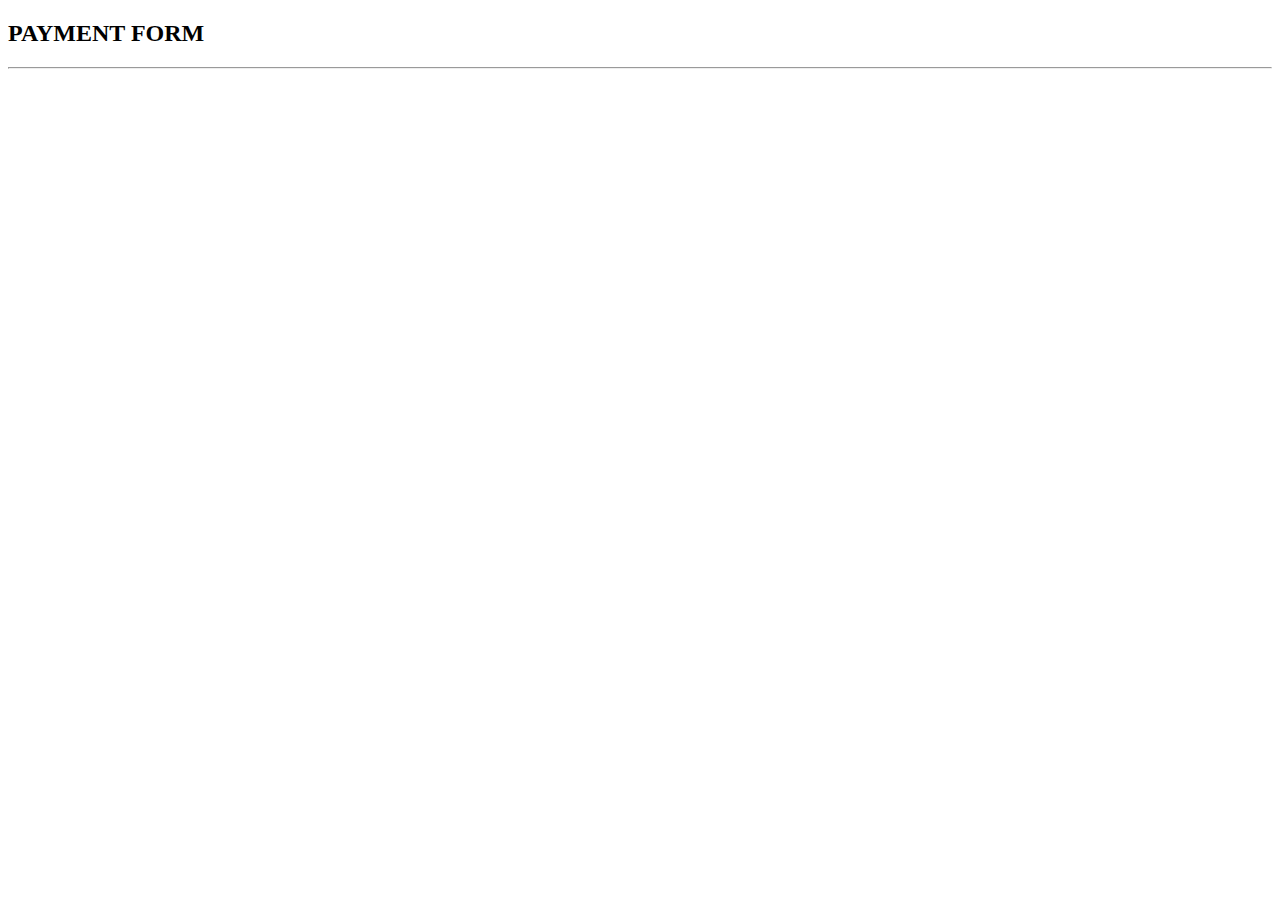
==== Form/index.html @ f330b36d "new form commit" ====
<!DOCTYPE html>
<html lang="en">
<head>
    <meta charset="UTF-8">
    <meta http-equiv="X-UA-Compatible" content="IE=edge">
    <meta name="viewport" content="width=device-width, initial-scale=1.0">
    <title>Form</title>
    <link rel="stylesheet" href="style.css">
</head>
<body>
    <h2>PAYMENT FORM</h2>
    <hr>
    
</body>
</html>
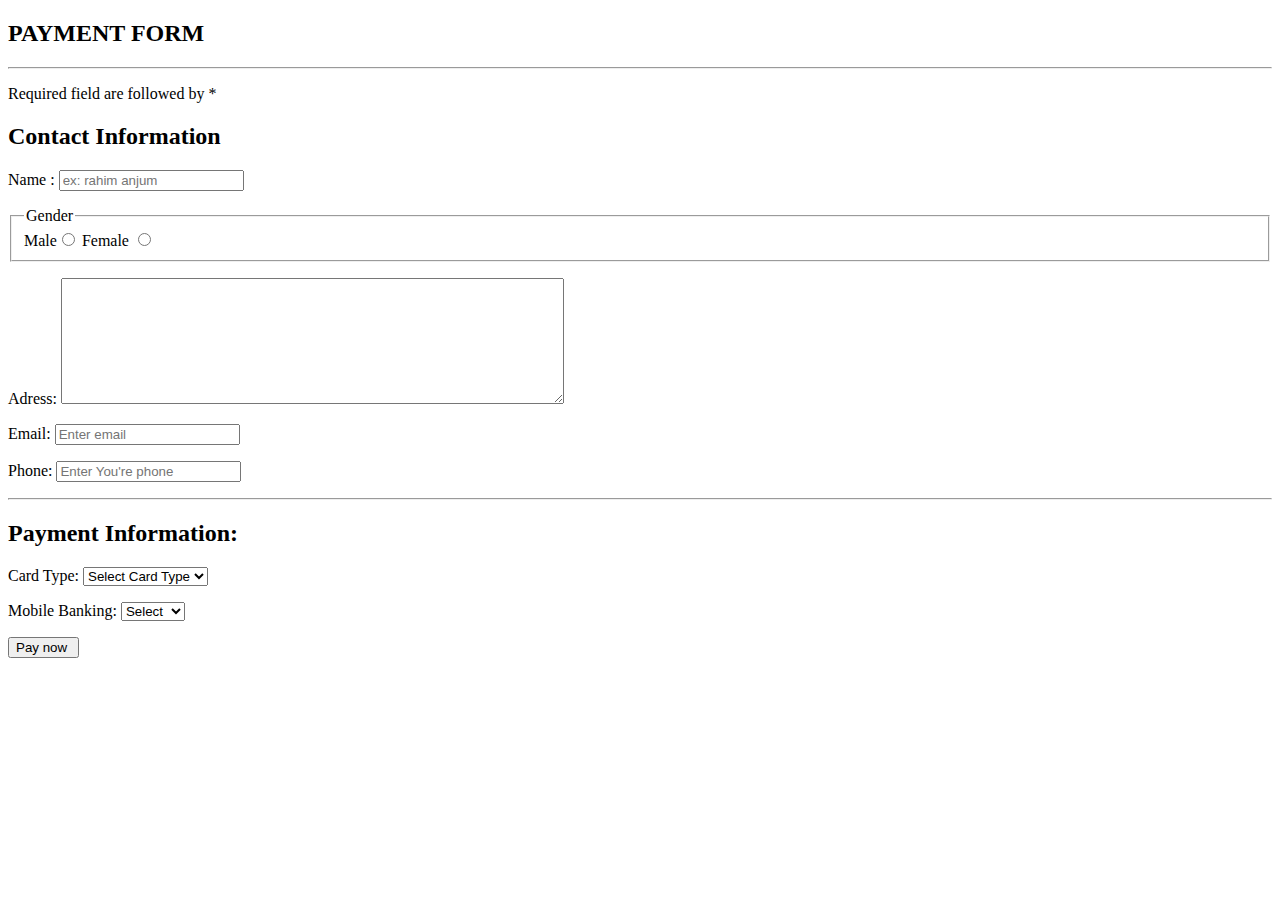
==== commit 2d74cbf6: "form html complete" ====
--- a/Form/index.html
+++ b/Form/index.html
@@ -8,8 +8,58 @@
     <link rel="stylesheet" href="style.css">
 </head>
 <body>
-    <h2>PAYMENT FORM</h2>
-    <hr>
+    <div class="container">
+        <form action="" method="get">
+            <h2>PAYMENT FORM</h2>
+            <hr>
+            <p>Required field are followed by *</p>
+            <h2>Contact Information</h2>
+            <p>Name : <input placeholder="ex: rahim anjum" type="text" name="Name" required id="">
+            </p>
+            <P>
+                <fieldset>
+                    <legend>Gender</legend>
+                    Male<input type="radio" name="Gender" id="\" required>
+                    Female <input type="radio" name="Gender" id="" required>
+                </fieldset>
+            </P>
+            <p>
+                Adress: 
+                <textarea name="" id="" cols="60" rows="8"></textarea Required>
+            </p>
+            <p>
+                Email: <input placeholder="Enter email" type="email" name="Email" id="" required>
+            </p>
+            <p>
+                Phone: <input placeholder="Enter You're phone"type="number" name="Phone numbner" id="" required>
+            </p>
+            <hr>
+            <h2>Payment Information:</h2>
+            <p>
+                Card Type:
+                <select name="Card_type" id="Card_Type">
+                    <option value=>Select Card Type</option>
+                    <option value="Visa">Visa</option>
+                    <option value="Debit_Card">Debit Card</option>
+                    <option value="Credit_Card">Credit Card</option>
+                    <select>
+            </p>
+            <p>
+                Mobile Banking:
+                <select name="Mobile_Banking" id="Mobile_Banking">
+                    <option value="">Select</option>
+                    <option value="Bkash">BKash</option>
+                    <option value="Rocket">Rocket</option>
+                    <option value="Nagad">Nagad</option>
+                </select>
+            </p>
+            <input type="submit" value="Pay now ">
+            
+        </form>
+    </div>
+   
+
+
     
 </body>
 </html>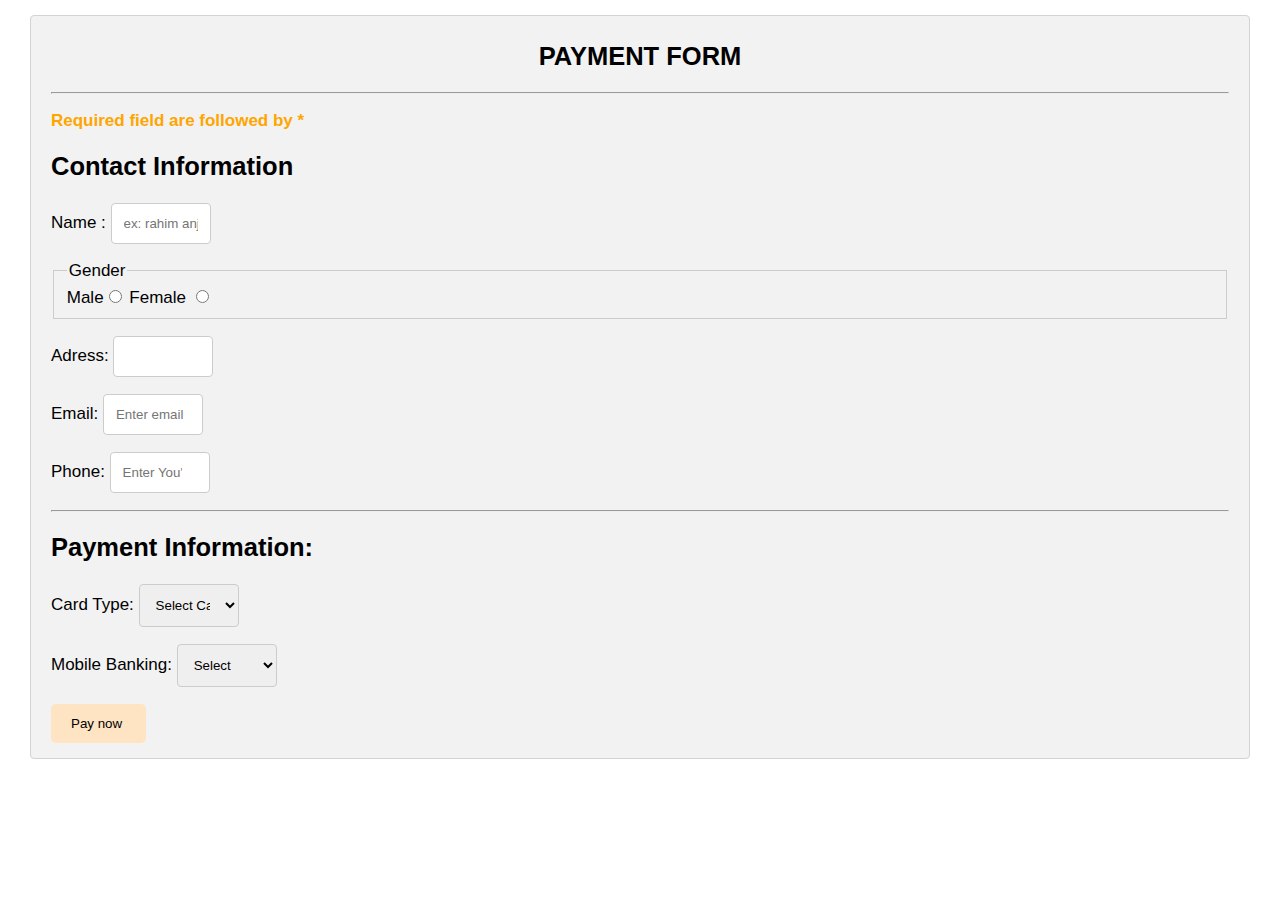
==== commit 2dd8d79c: "form css complete" ====
--- a/Form/index.html
+++ b/Form/index.html
@@ -10,9 +10,9 @@
 <body>
     <div class="container">
         <form action="" method="get">
-            <h2>PAYMENT FORM</h2>
+            <h2 class="main-heading">PAYMENT FORM</h2>
             <hr>
-            <p>Required field are followed by *</p>
+            <p id="required">Required field are followed by *</p>
             <h2>Contact Information</h2>
             <p>Name : <input placeholder="ex: rahim anjum" type="text" name="Name" required id="">
             </p>
@@ -24,8 +24,7 @@
                 </fieldset>
             </P>
             <p>
-                Adress: 
-                <textarea name="" id="" cols="60" rows="8"></textarea Required>
+                Adress: <input type="text">
             </p>
             <p>
                 Email: <input placeholder="Enter email" type="email" name="Email" id="" required>
@@ -47,10 +46,10 @@
             <p>
                 Mobile Banking:
                 <select name="Mobile_Banking" id="Mobile_Banking">
-                    <option value="">Select</option>
-                    <option value="Bkash">BKash</option>
-                    <option value="Rocket">Rocket</option>
-                    <option value="Nagad">Nagad</option>
+                    <option value="">Select</option required>
+                    <option value="Bkash">BKash</option required>
+                    <option value="Rocket">Rocket</option required>
+                    <option value="Nagad">Nagad</option Required>
                 </select>
             </p>
             <input type="submit" value="Pay now ">
--- a/Form/style.css
+++ b/Form/style.css
@@ -0,0 +1,45 @@
+*{
+    box-sizing: border-box;
+}
+#required{
+    color: orange;
+    font-weight: bold;
+}
+.main-heading{
+    text-align: center;
+
+}
+body{
+    font-family: Verdana, Geneva, Tahoma, sans-serif;
+    margin: 15px 30px;
+    font-size: 17px;
+}
+.container{
+    background-color: #f2f2f2;
+    padding: 5px 20px 15px 20px;
+    border: 1px solid lightgray;
+    border-radius: 4px;
+}
+input[type="text"],
+input[type="password"],
+input[type="email"],
+input[type="number"],
+select,
+textarea {
+    width: 100px;
+    padding: 12px;
+    border: 1px solid #ccc;
+    border-radius: 4px;
+}
+fieldset{
+    border-color: #fff;
+    border: 1px solid #ccc;
+}
+input[type="submit"] {
+    background-color: bisque;
+    color: black;
+    padding: 12px 20px;
+    border: none;
+    border-radius: 5px;
+    cursor: pointer;
+}
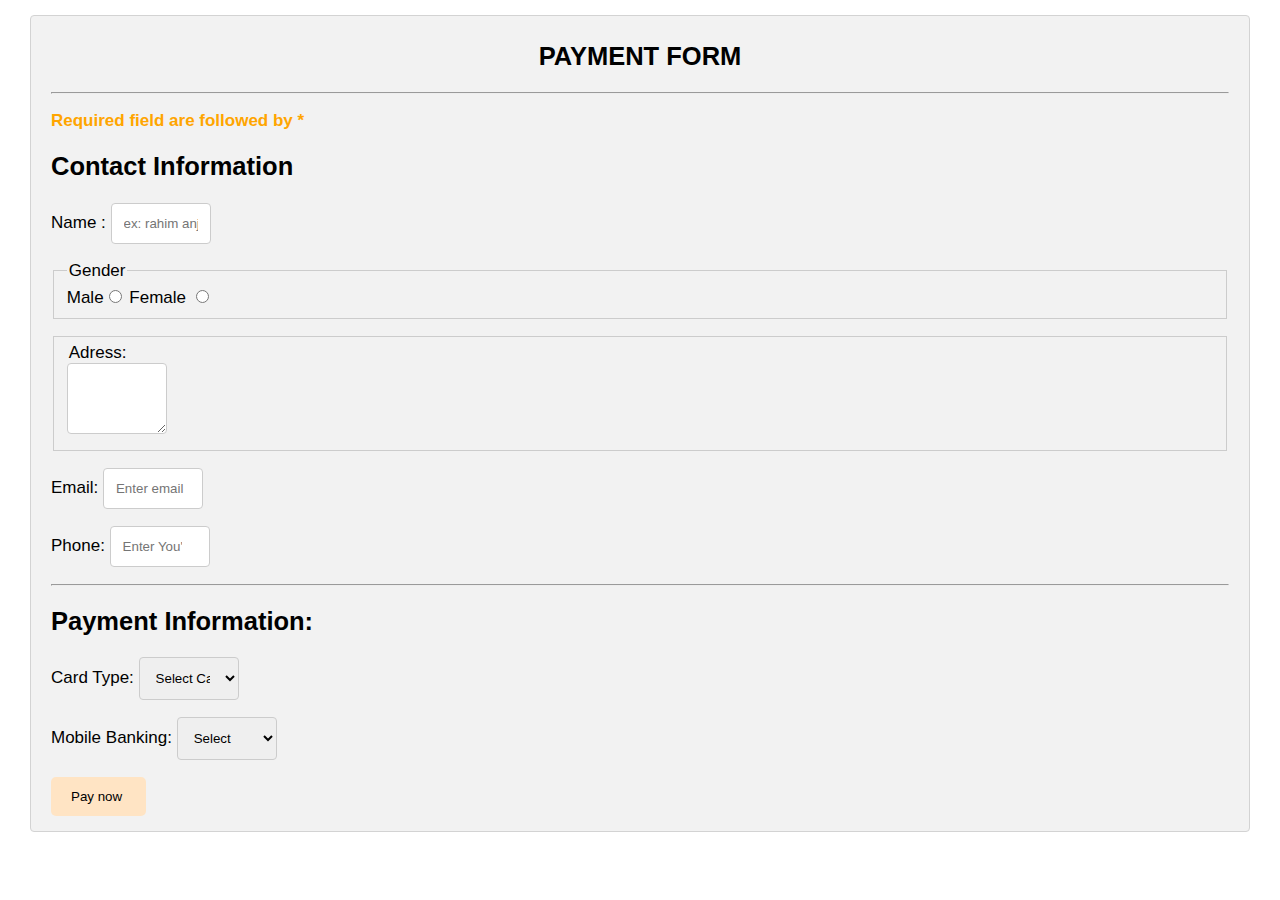
==== commit b1856491: "more changes" ====
--- a/Form/index.html
+++ b/Form/index.html
@@ -6,6 +6,7 @@
     <meta name="viewport" content="width=device-width, initial-scale=1.0">
     <title>Form</title>
     <link rel="stylesheet" href="style.css">
+    <link rel="shortcut icon" href="../assets/media/favicon.png" type="favicon">
 </head>
 <body>
     <div class="container">
@@ -24,7 +25,13 @@
                 </fieldset>
             </P>
             <p>
-                Adress: <input type="text">
+                <fieldset>
+                    <label for="">
+                        <legend>Adress: </legend>
+                        <textarea name="adress" id="" cols="90" rows="3"></textarea>
+                    </label>
+                </fieldset>
+
             </p>
             <p>
                 Email: <input placeholder="Enter email" type="email" name="Email" id="" required>
@@ -36,17 +43,17 @@
             <h2>Payment Information:</h2>
             <p>
                 Card Type:
-                <select name="Card_type" id="Card_Type">
+                <select name="Card_type" id="Card_Type" required>
                     <option value=>Select Card Type</option>
-                    <option value="Visa">Visa</option>
-                    <option value="Debit_Card">Debit Card</option>
-                    <option value="Credit_Card">Credit Card</option>
+                    <option value="Visa">Visa</option required>
+                    <option value="Debit_Card">Debit Card</option required>
+                    <option value="Credit_Card">Credit Card</option required>
                     <select>
             </p>
             <p>
                 Mobile Banking:
-                <select name="Mobile_Banking" id="Mobile_Banking">
-                    <option value="">Select</option required>
+                <select name="Mobile_Banking" id="Mobile_Banking" required>
+                    <option value="">Select</option>
                     <option value="Bkash">BKash</option required>
                     <option value="Rocket">Rocket</option required>
                     <option value="Nagad">Nagad</option Required>
